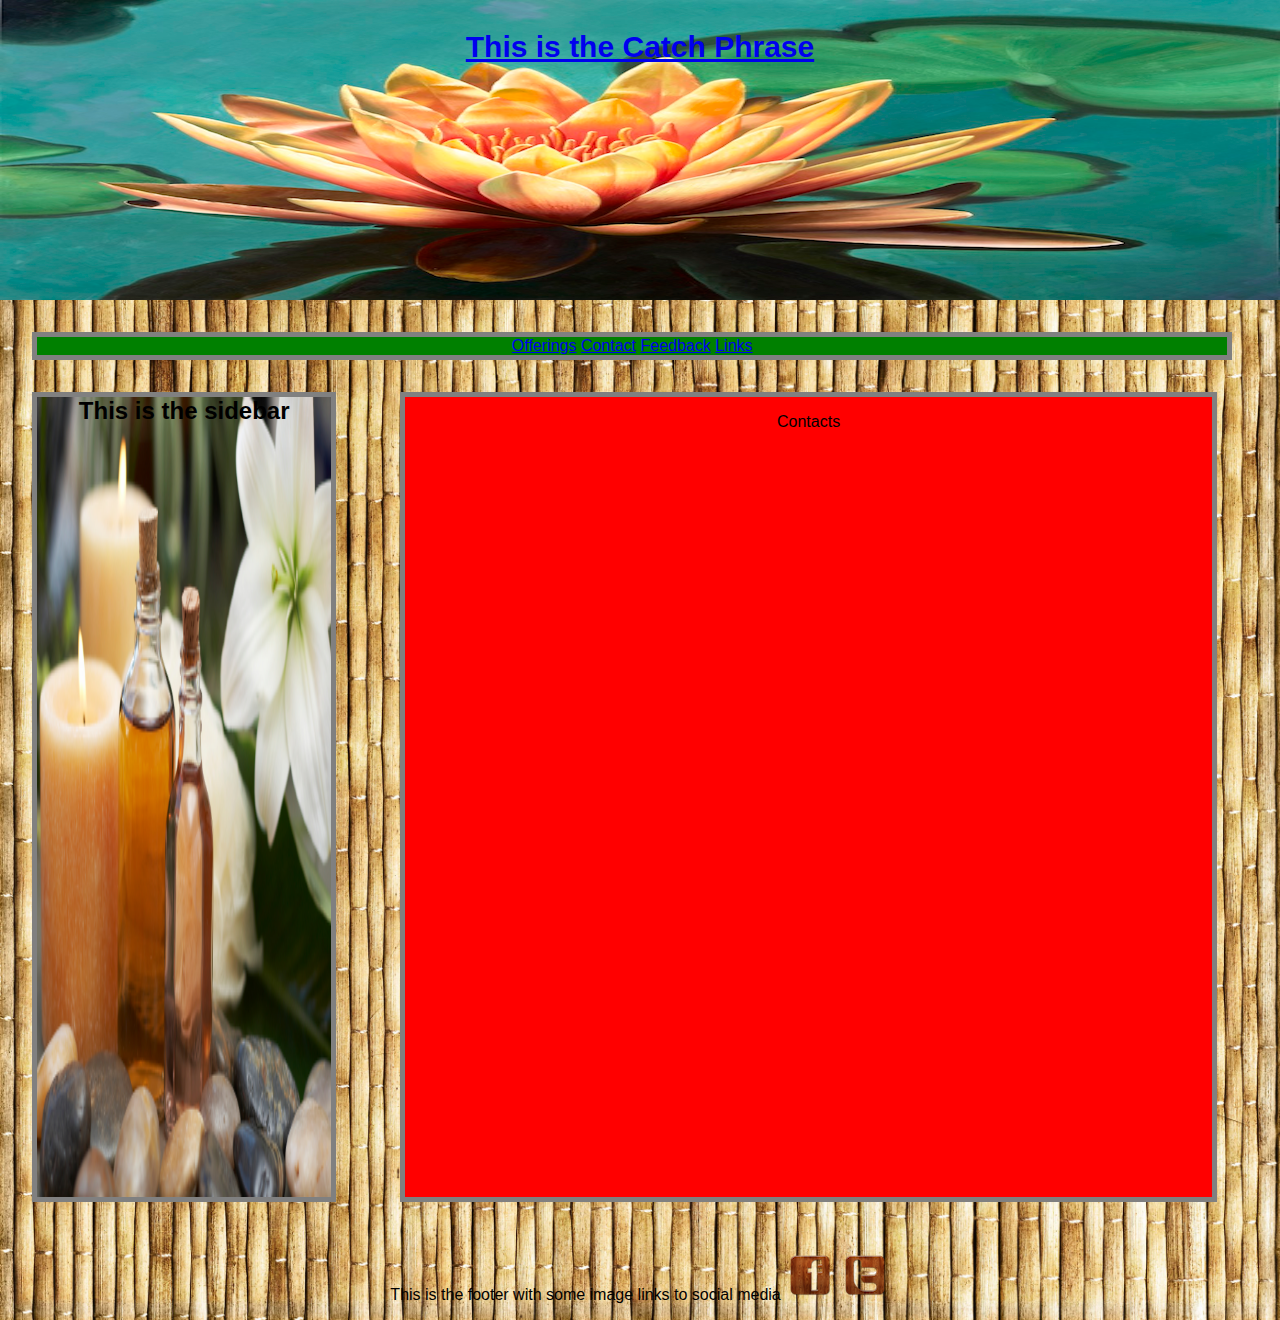
==== site/contacts.html @ 42237c5b "created contacts, feedback, links, and offerings pages and linked all to template, made catch phrase" ====
<!DOCTYPE html>

<html lang="en">

	<head>
	  <!-- the "meta" tag is used to provide, ah, meta-information about the page. 
	       This one is another method to the browser what this content is and what character set we are using 
	  -->
	  <meta charset="UTF-8" />
	  <title>Jhenna's Template</title>
	  <!-- The "link" tag identifies your external CSS style sheet. Edit this link to use your particular file  -->
	  <link rel="stylesheet" type="text/css" href="stylesheets/site.css" media="screen" />
	  <link rel="stylesheet" type="text/css" href="stylesheets/normalize.css" media="screen" />
	</head>

	<body>
		<div class="header"> <!--contains the header that will be a constant on every page-->
			<h1 class="verta" align="center"><a href="template.html">This is the Catch Phrase</a></h1>
		</div>

		<div class="nav" align="center">
			<a href="offerings.html">Offerings</a>
			<a href="contacts.html">Contact</a>
			<a href="feedback.html">Feedback</a>
			<a href="links.html">Links</a>
		</div>

		<div class="sidebar"> <!--contains the sidebar that will be on every page except home-->
			<h2 align="center">This is the sidebar</h2>
		</div>

		<div class="content"> <!--containes the page's content (for homepage is just an image)-->
			<p align="center">Contacts</p>
		</div>

		<div class="footer" align="center"> <!--contains the footer that will be constant on every page-->
			<p>This is the footer with some image links to social media 
				<a href="#"><img src="images/fbonwood_sized.png"></a> 
				<a href="#"><img src="images/twitteronwood_sized.png"></a>
			</p>
		</div>



	</body>


</html>
---- site/stylesheets/site.css ----
html{
	background-image: url(../images/bamboo.gif);
	background-size: 100% 100%;
}

body{
	font-size: medium;
	font-family: Verdana, Helvetica, Arial, sans-serif;
	list-style-position: 1.6em; /*Changes the verticle space between lines*/
	background: white;
}

h1{
	font-size: 150%;
}

h2{
	font-size: 130%;
}

.header{
	background: gray;
	background-image: url(../images/lotus_on_water_sized.png);
	background-position: center;
	background-repeat: no-repeat;
	height: 300px;
	/*line-height: 250px;*/ /*can center one line of text but as screen adjusts and goes to two lines get MESSED UP*/
	width: 100%;
	float: left;
}

.nav{
	background: green;
	font-size: 100%;
	width: 93%;
	margin: 2.5% 2.5% 0% 2.5%;
	border: 5px gray solid;
	float: left;
}

.content {
	background: red;
	/*background-image: url(../images/spa5.png);
	background-size: 100% 100%;*/  			/*This image  and sizing is only needed for the home page*/
	width: 63%;
	margin: 2.5% ;
	border: 5px gray solid;
	padding: none;
	height: 800px;	
	float: left;
}

.sidebar{
	background: gray;
	background-image: url(../images/image01.png);
	background-size: 100% 100%;
	width: 23%;
	margin: 2.5%;
	border: 5px gray solid;
	padding: none;
	height: 800px;
	float: left;

}

.footer{
	width: 100%;
	float: left;
}
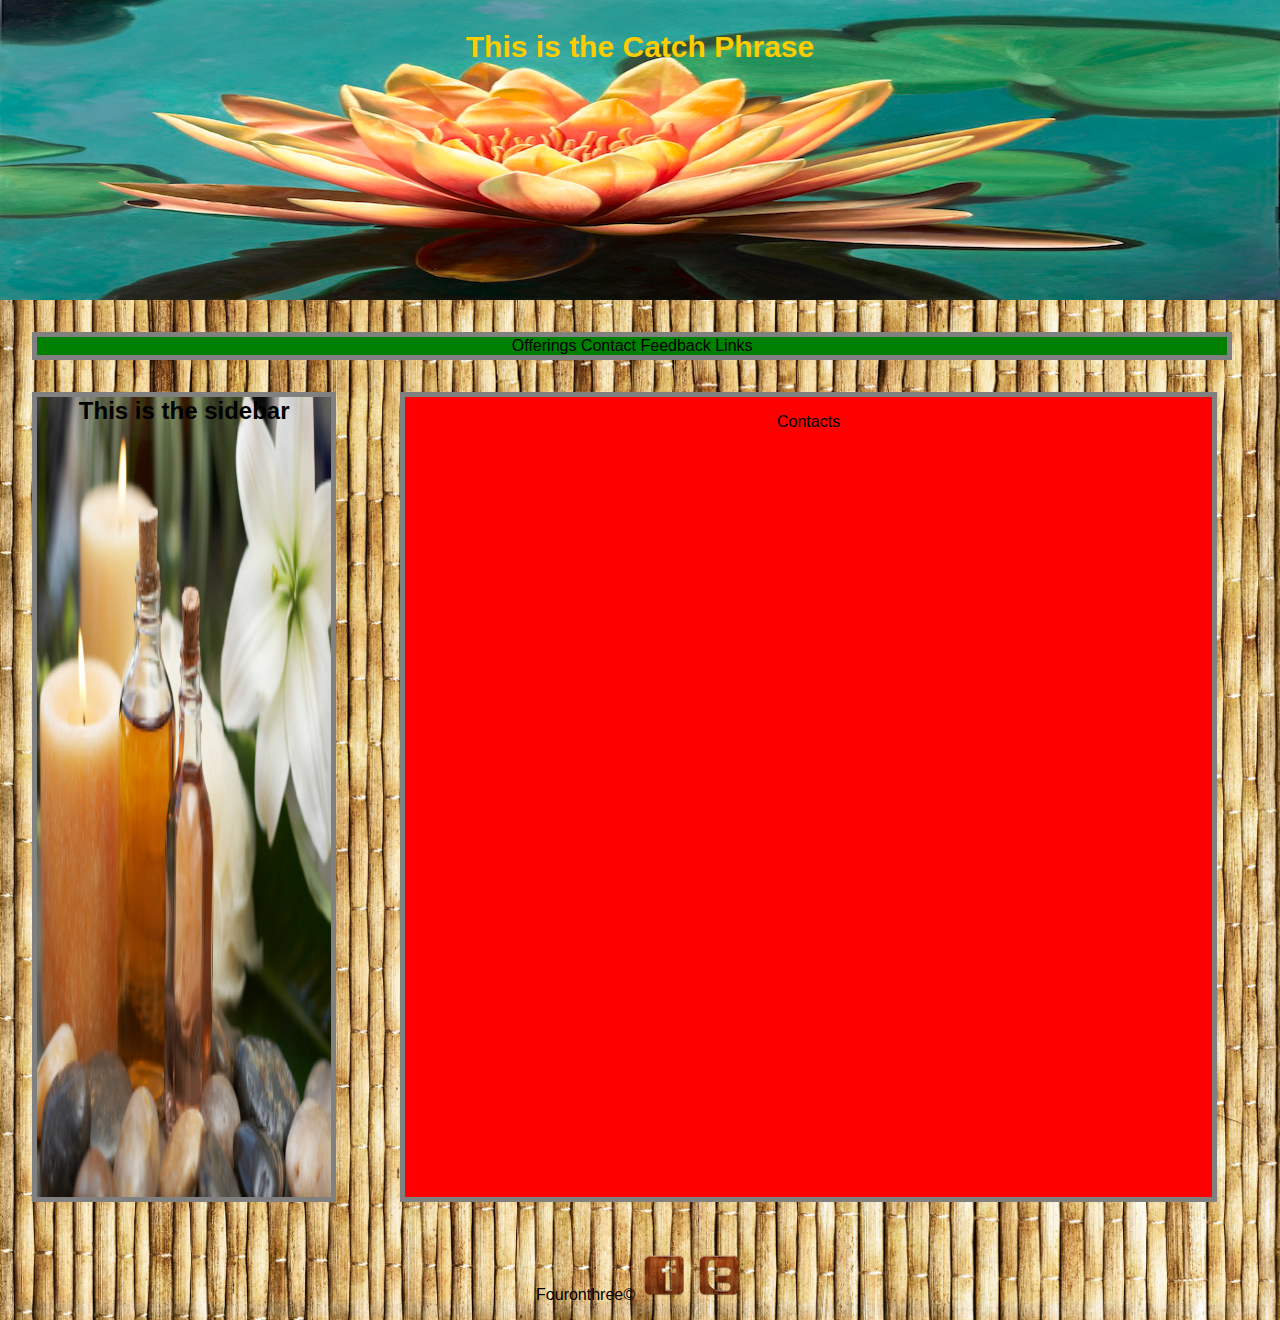
==== commit fff327e8: "added table w massage menu to offerings page, put group name in footer w copyright" ====
--- a/site/contacts.html
+++ b/site/contacts.html
@@ -14,9 +14,9 @@
 	</head>
 
 	<body>
-		<div class="header"> <!--contains the header that will be a constant on every page-->
-			<h1 class="verta" align="center"><a href="template.html">This is the Catch Phrase</a></h1>
-		</div>
+		<a href="index.html"><div class="header"> <!--contains the header that will be a constant on every page-->
+			<h1 class="verta" align="center">This is the Catch Phrase</h1>
+		</div></a>
 
 		<div class="nav" align="center">
 			<a href="offerings.html">Offerings</a>
@@ -34,7 +34,7 @@
 		</div>
 
 		<div class="footer" align="center"> <!--contains the footer that will be constant on every page-->
-			<p>This is the footer with some image links to social media 
+			<p>Fouronthree&copy; 
 				<a href="#"><img src="images/fbonwood_sized.png"></a> 
 				<a href="#"><img src="images/twitteronwood_sized.png"></a>
 			</p>
--- a/site/stylesheets/site.css
+++ b/site/stylesheets/site.css
@@ -8,6 +8,33 @@
 	font-family: Verdana, Helvetica, Arial, sans-serif;
 	list-style-position: 1.6em; /*Changes the verticle space between lines*/
 	background: white;
+}
+
+table{
+	border: thin solid black;
+	margin-left: 10px;
+	margin-right: 10px;
+}
+
+td, th {
+	border: thin dotted gray;
+	padding: 5px;
+}
+
+a:link {
+	text-decoration:none;
+	color:black;
+}
+a:visited {
+	text-decoration:none;
+	color:black;
+}
+a:hover {
+	text-decoration:none;
+	color:#ffcc00;
+}
+a:active {
+	text-decoration:none;
 }
 
 h1{
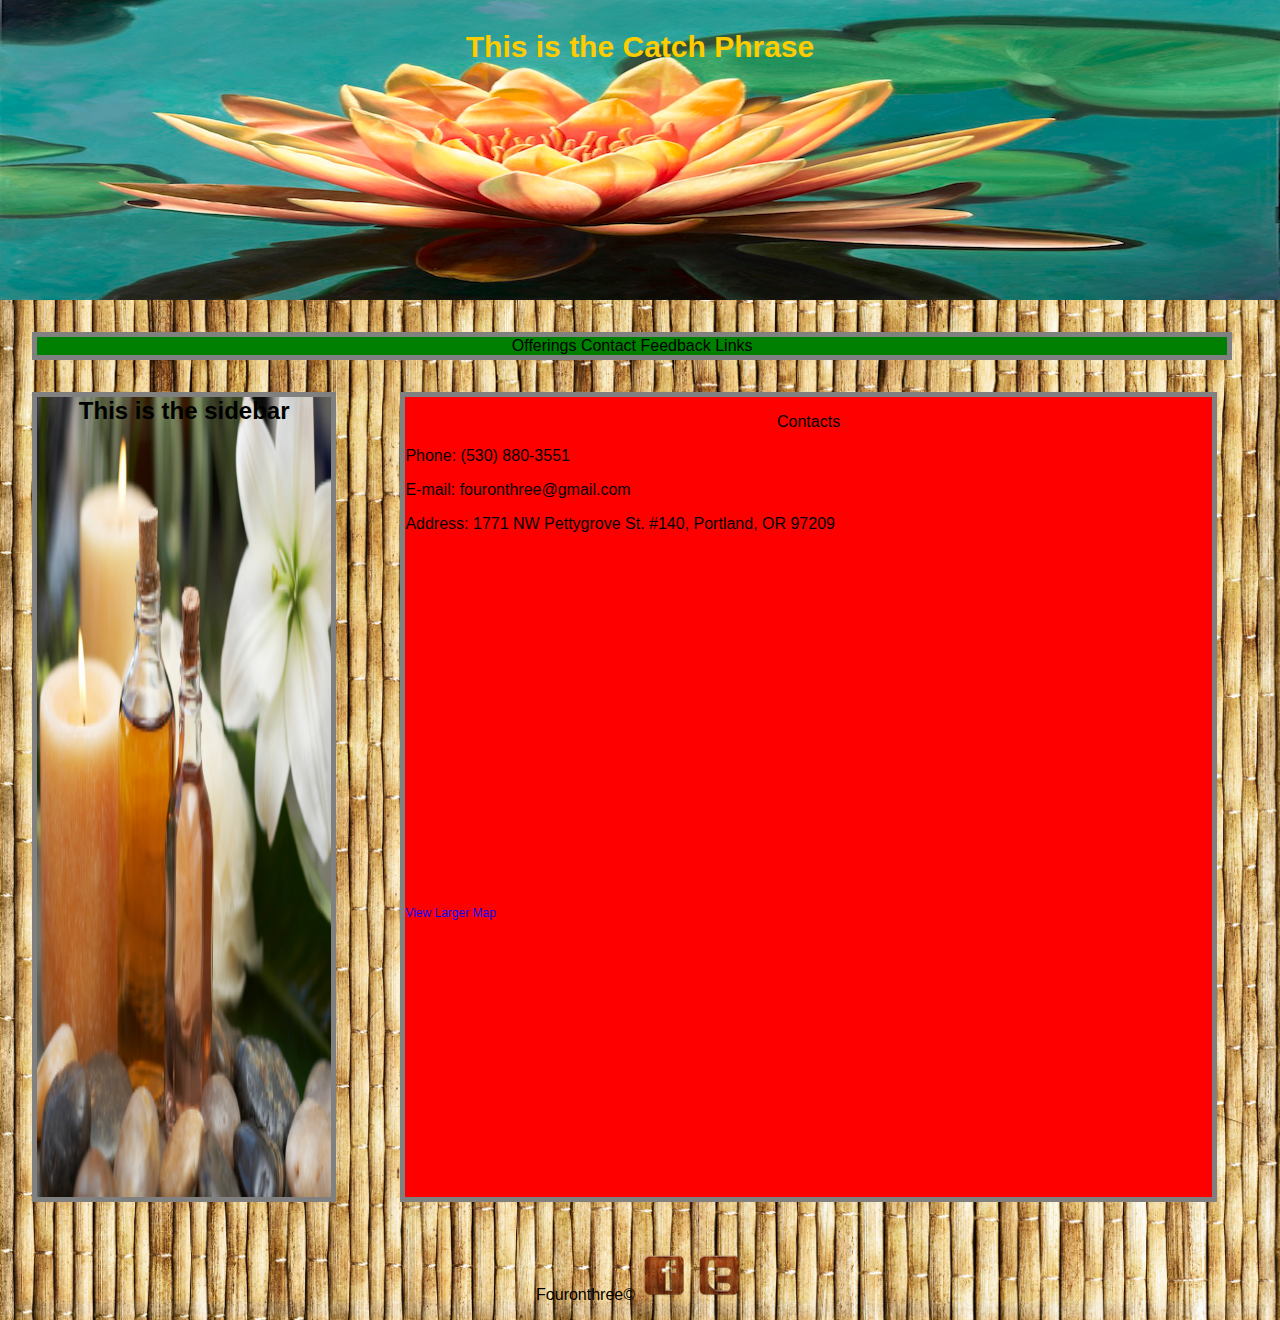
==== commit 38b00614: "added clickable email and phone number to contacts page and embedded google map with location center" ====
--- a/site/contacts.html
+++ b/site/contacts.html
@@ -31,6 +31,10 @@
 
 		<div class="content"> <!--containes the page's content (for homepage is just an image)-->
 			<p align="center">Contacts</p>
+			<p>Phone: <a href ="tel:+1-503-880-3551">(530) 880-3551</a></p>
+			<p>E-mail: <a href="mailto:fouronthree@gmail.com">fouronthree@gmail.com</a></p>
+			<p>Address: 1771 NW Pettygrove St. #140, Portland, OR 97209</p>
+			<iframe width="425" height="350" frameborder="0" scrolling="no" marginheight="0" marginwidth="0" src="https://maps.google.com/maps?f=q&amp;source=s_q&amp;hl=en&amp;geocode=&amp;q=1771+NW+Pettygrove+St.+%23140++Portland,+OR+97209&amp;aq=&amp;sll=37.269174,-119.306607&amp;sspn=9.822443,19.753418&amp;ie=UTF8&amp;hq=&amp;hnear=1771+NW+Pettygrove+St+%23140,+Portland,+Oregon+97209&amp;t=m&amp;ll=45.526555,-122.684155&amp;spn=0.021046,0.036478&amp;z=14&amp;output=embed"></iframe><br /><small><a href="https://maps.google.com/maps?f=q&amp;source=embed&amp;hl=en&amp;geocode=&amp;q=1771+NW+Pettygrove+St.+%23140++Portland,+OR+97209&amp;aq=&amp;sll=37.269174,-119.306607&amp;sspn=9.822443,19.753418&amp;ie=UTF8&amp;hq=&amp;hnear=1771+NW+Pettygrove+St+%23140,+Portland,+Oregon+97209&amp;t=m&amp;ll=45.526555,-122.684155&amp;spn=0.021046,0.036478&amp;z=14" style="color:#0000FF;text-align:left">View Larger Map</a></small>
 		</div>
 
 		<div class="footer" align="center"> <!--contains the footer that will be constant on every page-->
